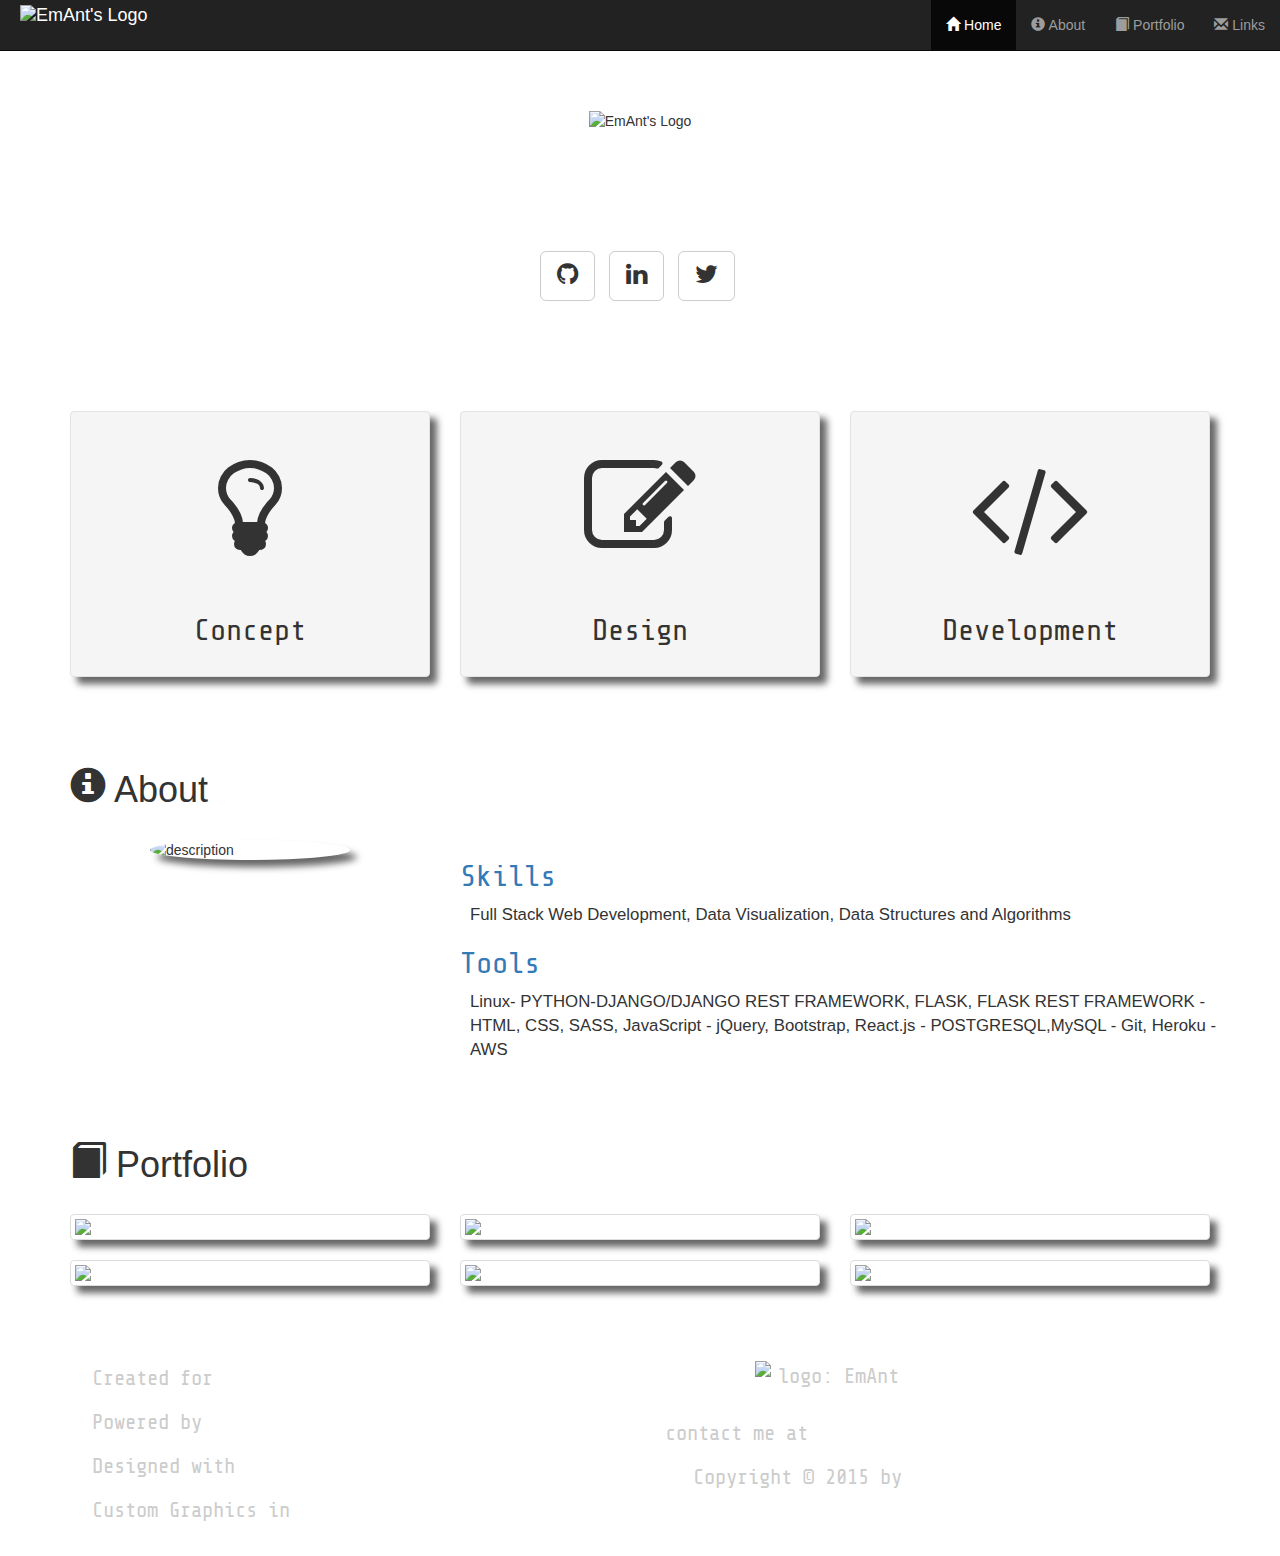
==== index.html @ c1f79a2e "changed to index" ====
<!DOCTYPE html>
<html lang="en">
<head>
    <meta charset="UTF-8">
    <meta name="viewport" content="width=device-width, initial-scale=1.0">
    <meta http-equiv="X-UA-Compatible" content="ie=edge">
    <title>tofunmi okedeji</title>
    <link rel="stylesheet" href="https://maxcdn.bootstrapcdn.com/bootstrap/3.3.7/css/bootstrap.min.css">
    <link rel="stylesheet" href="https://maxcdn.bootstrapcdn.com/font-awesome/4.7.0/css/font-awesome.min.css">

<link rel="stylesheet" href="style.css">
<script src="http://code.jquery.com/jquery-1.11.0.min.js"></script>
</head>


<body data-spy="scroll" data-target="#navbar" data-offset="50" >
    <nav id="navbar" class="navbar navbar-inverse navbar-fixed-top">
      <div class="container-fluid">
      <!-- Brand and toggle get grouped for better mobile display -->
      <div class="navbar-header">
        <button type="button" class="navbar-toggle collapsed" data-toggle="collapse" data-target="#bs-example-navbar-collapse-1" aria-expanded="false">
          <span class="sr-only">Toggle navigation</span>
          <span class="icon-bar"></span>
          <span class="icon-bar"></span>
          <span class="icon-bar"></span>
        </button>
        <a class="navbar-brand" href="http://emant.altervista.org" target="_blank" title="my Website"><img src="http://emant.altervista.org/ext/logo.png" alt="EmAnt's Logo" /></a>
      </div>

      <!-- Collect the nav links, forms, and other content for toggling -->
      <div class="collapse navbar-collapse" id="bs-example-navbar-collapse-1">
        <ul class="nav navbar-nav navbar-right">
          <li class="active"><a href="#home" class="hash"><span class="glyphicon glyphicon-home" aria-hidden="true"></span> Home</a></li>
          <li><a href="#about" class="hash"><span class="glyphicon glyphicon-info-sign" aria-hidden="true"></span> About</a></li>
          <li><a href="#portfolio" class="hash"><span class="glyphicon glyphicon-book" aria-hidden="true"></span> Portfolio</a></li>
          <li><a href="#links" class="hash"><span class="glyphicon glyphicon-envelope" aria-hidden="true"></span> Links</a></li>
        </ul>
      </div><!-- /.navbar-collapse -->
      </div><!-- /.container-fluid -->
    </nav>

    <section id="home" class="main-nav">
      <div class="heading dark-bg">
        <div class="row">
          <div class="col-sm-12 head">
            <div class="logo">
              <img src="http://emant.altervista.org/ext/logo.png" alt="EmAnt's Logo" />
            </div>
            <h1 class="stm-font">Building stuff for the web</h1>
          </div>
        </div>
        <div class="row">
          <nav>
            <ul class="list-inline links ">
              <li><a class="btn btn-default btn-lg" href="https://github.com/21toffy" title="21toffy on GitHub" target="_blank"><i class="fa fa-github"></i></a></li>
              <li><a class="btn btn-default btn-lg" href="https://www.linkedin.com/in/tofunmi-okedeji-66b555168/" title="EmAnt on Codepen" target="_blank"><i class="fa fa-linkedin"></i></a></li>
              <li><a class="btn btn-default btn-lg" href="https://twitter.com/tofunmi_boy"  title="EmAnt on Twitter" target="_blank"><i class="fa fa-twitter"></i></a></li>
            </ul>		
          </nav>
        </div>
      </div>
      <div class="container">
        <div class="row showcase stm-font">
          <div class="col-sm-4 hidden-xs">
            <div class="well shadow up-hover color-hover">
              <h1><i class="fa fa-lightbulb-o"></i></h1>
              <h2 >Concept</h2>
            </div>	
          </div>
          <div class="col-sm-4 hidden-xs">
            <div class="well shadow up-hover color-hover">
              <h1 ><i class="fa fa-pencil-square-o"></i></h1>
              <h2 >Design</h2>
            </div>	
          </div>
          <div class="col-sm-4 hidden-xs">
            <div class="well shadow up-hover color-hover">
              <h1 ><i class="fa fa-code"></i></h1>
              <h2 >Development</h2>
            </div>
          </div>
        </div>
      </div>
    </section>

    <div class="container">
      <section id="about" class="main-nav">
      <h1><span class="glyphicon glyphicon-info-sign" aria-hidden="true"></span>  About</h1>
      <div class="row">
        <div class="col-sm-4 ">
          <img src="http://emant.altervista.org/ext/avatar.png" alt="description" title="tool tip" class="img-circle shadow up-hover avatar">
        </div>
        <div class="col-sm-8 ">
          <h2 class="text-primary stm-font">Skills</h2>
          <p>Full Stack Web Development, Data Visualization, Data Structures and Algorithms</p>
          <h2 class="text-primary stm-font">Tools</h2>
          <p>Linux- PYTHON-DJANGO/DJANGO REST FRAMEWORK, FLASK, FLASK REST FRAMEWORK - HTML, CSS, SASS, JavaScript - jQuery, Bootstrap, React.js - POSTGRESQL,MySQL - Git, Heroku - AWS </p>
        </div>
      </div>
      </section>
      <section id="portfolio" class="main-nav"><!--start portfolio-->
      <h1><span class="glyphicon glyphicon-book" aria-hidden="true"></span> Portfolio</h1>
      <div class="row"><!---start row-->
        
        
        
        
        <!-- https://i.ibb.co/v4kFHgp/Screenshot-360.png -->
        
        <div class="col-sm-6 col-md-4"><!--start element 1-->
          <div  class="thumbnail shadow up-hover">
            <img src="https://i.ibb.co/9sbnGkS/Screenshot-356.png"/> 
            <div class="cust-caption">
              <a href="https://golddigger.netlify.app"><h3 class="stm-font">Golddigger</h3></a>
              <p>A fun web scraping project that scrapes movies from some websites and displays their download links to a web page</p>
            </div>
          </div>
        </div><!--end element 1-->

        <div class="col-sm-6 col-md-4"><!--start element 2-->
          <div  class="thumbnail shadow up-hover">
            <img src="https://i.ibb.co/vLj3bd4/Screenshot-357.png"/> 
            <div class="cust-caption">
              <a href=" https://eceonline.herokuapp.com/
              "><h3 class="stm-font">Online Learning application</h3></a>
              <p>
                An app where registered users can enroll for courses, get notified when there is ew content in courses they registered for, take classes and a question and answer blog for an academic community
              </p>
            </div>
          </div>
        </div><!--end element 2-->

        <div class="col-sm-6 col-md-4"><!--start element 3-->
          <div class="thumbnail shadow up-hover">
            <img src="https://i.ibb.co/QKf9qFq/Screenshot-358.png"/> 
            <div class="cust-caption">
              <a href="https://wearoffcovid19ng.netlify.app"><h3 class="stm-font">Wear Off covid 19</h3></a>
              <p>A React app that consumes third party API's for display of covid19 status in Nigeria, also consumes 3rd party news api to display current news on the pandemic.</p>
            </div>
          </div>
        </div><!--end element 3-->

        <div class="col-sm-6 col-md-4"><!--start element 4-->
          <div  class="thumbnail shadow up-hover">
            <img src="https://i.ibb.co/m9tQVRb/Screenshot-359.png"/> 
            <div class="cust-caption">
              <a href="https://9janewsapi.netlify.app/"><h3 class="stm-font">9ja News Api</h3></a>
              <p>
                This project scrapes news data from notable nigerian news outlets, converts the data into api's. this data can be consumed by other applications or serivices.
              </p>
            </div>
          </div>
        </div><!--end element 4-->

        <div class="col-sm-6 col-md-4"><!--start element 5-->
          <div class="thumbnail shadow up-hover">
            <img src="https://i.ibb.co/bd8BVRY/Screenshot-361.png"/> 
            <div class="cust-caption">
              <a href="https://codepen.io/Em-Ant/full/WvPNPM"><h3 class="stm-font">I</h3></a>
              <p></p>
            </div>
          </div>
        </div><!--end element 5-->

        <div class="col-sm-6 col-md-4"><!--start element 6-->
          <div  class="thumbnail shadow up-hover">
            <img src="http://emant.altervista.org/ext/tic.jpg"/> 
            <div class="cust-caption">
              <a href="https://codepen.io/Em-Ant/full/KpEWdR"><h3 class="stm-font">Tic Tac Toe</h3></a>
              <p>The access point to understanding AI in games. The computer player uses the classic MiniMax algorithm. Try to beat him if you can. Made in Bootstrap, jQuery and font Awesome.</p>
            </div>
          </div>
        </div><!--end element 6-->

      </div><!---end row-->
      </section> <!--end portfolio-->
    </div><!--end container-->
    <footer id="links" class="main-nav stm-font dark-bg">
         <div class="container">
        <div class="col-sm-4 hidden-xs">
          <ul class="list-unstyled">
            <li>Created for <a href="http://www.freecodecamp.com/" target="_blank">freeCodeCamp</a></li>
            <li>Powered by <a href="http://jquery.com/" target="_blank">jQuery</a></li>
            <li>Designed with <a href="https://getbootstrap.com/" target="_blank">Bootstrap</a></li>
            <li>Custom Graphics in <a href="http://inkscape.org/" target="_blank">Inkscape</a></li>				
          </ul>
        </div>
        <div class="col-sm-8  center">
            <img id="flogo" src="http://emant.altervista.org/ext/logo.png" alt="logo: EmAnt" title="logo" width="150px"/>
            <p >contact me at <a href="mailto:mail@example.com">mail@example.com</a></p>
            <p>Copyright &copy; 2015 by <a href="http://emant.altervista.org/" target="_blank">EmAnt</a></p>
        </div>
      </div>
          </div>	  
    </footer>
</body>
<script src="main.js" type="text/javascript"></script>
<script language="JavaScript" type="text/javascript">

</script>
</html>
---- style.css ----
@import url(https://fonts.googleapis.com/css?family=Share+Tech+Mono);

body{
  background: fixed url('http://cdn.backgroundhost.com/backgrounds/subtlepatterns/bright_squares.png');
  position:relative;
}

.navbar-brand{
  padding:5px;
  padding-left : 20px;
  height:50px;
  position : relative;
}

.navbar-brand img{
  height: 100%;
}

.thumbnail{
  max-width : 500px;
  margin-left:auto;
  margin-right:auto;
}

.shadow{
  box-shadow: 7px 7px 7px #666;
   position : relative;
  transition : all 0.2s;
  top : 0;
}
.cust-caption{
  display:none;
  position: absolute;
  background-color: rgba(30,30,30,0.8);
  padding : 10px;
  color:#ddd;
  margin:5px;
  bottom:0;
  left:0;
  right:0;
  height : 60%;
  margin:5px;
  overflow-y : auto;
}

.stm-font{
  font-family: 'Share Tech Mono',monospace;
}

.color-hover:hover{
	color : #337AB7;
}

.up-hover:hover {
  top :-5px;
  box-shadow: 15px 15px 15px #777;
}

.cust-caption a{
  color:white;
  
  text-shadow:1px 1px 2px black;
}


.head h1{
  color : white;
}


.heading{ 
  text-align : center;
  padding : 10px;
}

#about p{
	font-size : 1.2em;
		position : relative;
	left : 10px;
}



.logo{
	padding-top:50px;
}

.logo img{
  position:relative;
  width:100%;
  max-width : 450px;
  margin:auto;
}

.avatar{
 display: block;
	position:relative;
	width : 200px;
	margin:auto;
}

.showcase{
	text-align:center;
	padding-top:60px;
}

.showcase h1{
font-size : 8em;
}

.btn{
font-size: 1.5em;
}
.links{
	padding:30px 0;
}

.main-nav{
	padding-top:50px;
}

.main-nav h1{
	padding-bottom:20px;
}

footer{
  height : 100%;
	min-height:250px;
	color:#ccc;
	font-size:1.5em;
}

.dark-bg {
  background: fixed url('http://cdn.backgroundhost.com/backgrounds/subtlepatterns/random_grey_variations.png' );  
}
footer a{
	color:white;
}

footer a:hover{
	color:white;
}


footer img{
	display:block;
	position:relative;
	margin:5px auto 20px auto;
}

.center{
	text-align:center;
}

footer li, footer p{
	margin : 0;
	padding : 7px;
}

ul.links i {
  font-size: 25px;
}
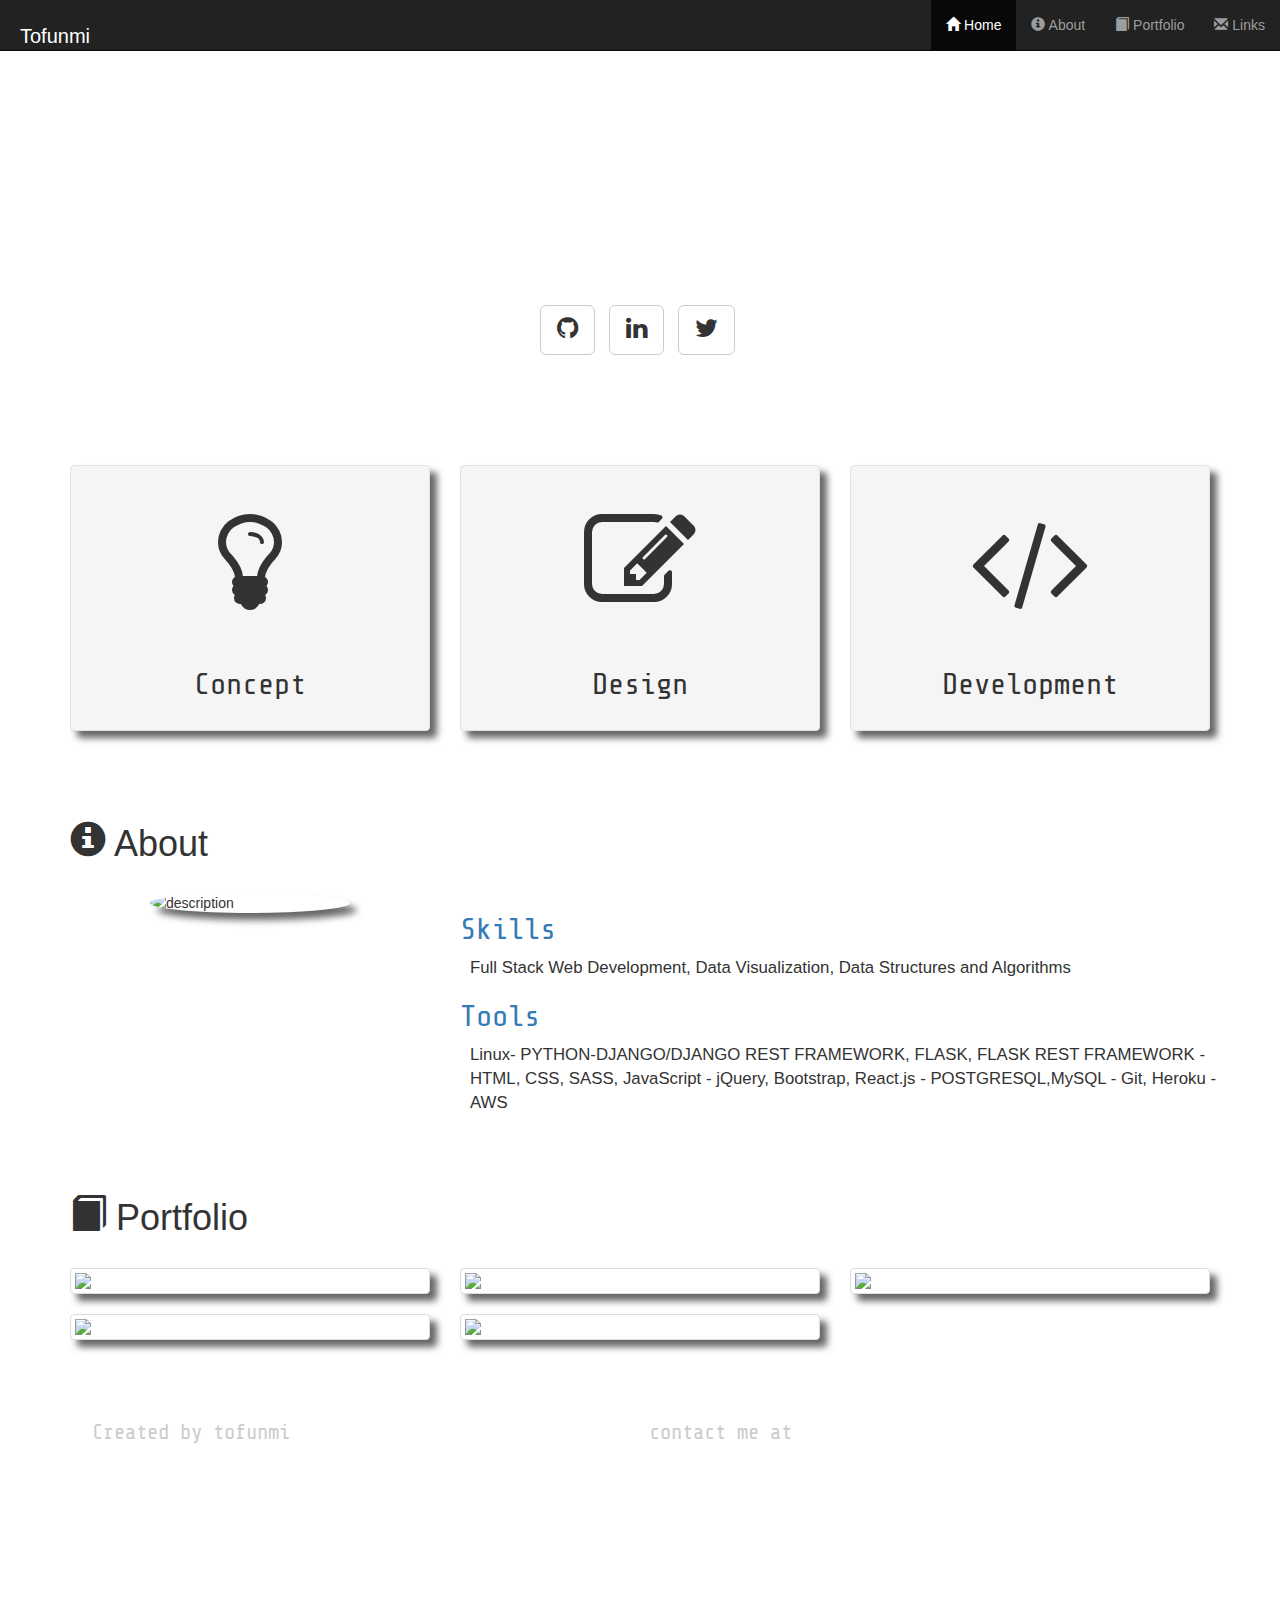
==== commit 1fb20570: "final push" ====
--- a/index.html
+++ b/index.html
@@ -24,7 +24,8 @@
           <span class="icon-bar"></span>
           <span class="icon-bar"></span>
         </button>
-        <a class="navbar-brand" href="http://emant.altervista.org" target="_blank" title="my Website"><img src="http://emant.altervista.org/ext/logo.png" alt="EmAnt's Logo" /></a>
+        <a class="navbar-brand" href="http://emant.altervista.org" target="_blank" title="my Website"><h2 class="display-3">Tofunmi</h2>
+        </a>
       </div>
 
       <!-- Collect the nav links, forms, and other content for toggling -->
@@ -44,9 +45,10 @@
         <div class="row">
           <div class="col-sm-12 head">
             <div class="logo">
-              <img src="http://emant.altervista.org/ext/logo.png" alt="EmAnt's Logo" />
+              <!-- <img src="http://emant.altervista.org/ext/logo.png" alt="EmAnt's Logo" /> -->
+              <h2 class="display-2">Hi, it's tofunmi</h2>
             </div>
-            <h1 class="stm-font">Building stuff for the web</h1>
+            <h1 class="stm-font">Your favourite web dev!</h1>
           </div>
         </div>
         <div class="row">
@@ -156,21 +158,13 @@
           <div class="thumbnail shadow up-hover">
             <img src="https://i.ibb.co/bd8BVRY/Screenshot-361.png"/> 
             <div class="cust-caption">
-              <a href="https://codepen.io/Em-Ant/full/WvPNPM"><h3 class="stm-font">I</h3></a>
+              <a href="https://codepen.io/Em-Ant/full/WvPNPM"><h3 class="stm-font">IMA</h3></a>
               <p></p>
             </div>
           </div>
         </div><!--end element 5-->
 
-        <div class="col-sm-6 col-md-4"><!--start element 6-->
-          <div  class="thumbnail shadow up-hover">
-            <img src="http://emant.altervista.org/ext/tic.jpg"/> 
-            <div class="cust-caption">
-              <a href="https://codepen.io/Em-Ant/full/KpEWdR"><h3 class="stm-font">Tic Tac Toe</h3></a>
-              <p>The access point to understanding AI in games. The computer player uses the classic MiniMax algorithm. Try to beat him if you can. Made in Bootstrap, jQuery and font Awesome.</p>
-            </div>
-          </div>
-        </div><!--end element 6-->
+       
 
       </div><!---end row-->
       </section> <!--end portfolio-->
@@ -179,16 +173,14 @@
          <div class="container">
         <div class="col-sm-4 hidden-xs">
           <ul class="list-unstyled">
-            <li>Created for <a href="http://www.freecodecamp.com/" target="_blank">freeCodeCamp</a></li>
-            <li>Powered by <a href="http://jquery.com/" target="_blank">jQuery</a></li>
-            <li>Designed with <a href="https://getbootstrap.com/" target="_blank">Bootstrap</a></li>
-            <li>Custom Graphics in <a href="http://inkscape.org/" target="_blank">Inkscape</a></li>				
+            <li>Created by  <a href="#" target="_blank"></a>tofunmi</li>
+            			
           </ul>
         </div>
         <div class="col-sm-8  center">
-            <img id="flogo" src="http://emant.altervista.org/ext/logo.png" alt="logo: EmAnt" title="logo" width="150px"/>
-            <p >contact me at <a href="mailto:mail@example.com">mail@example.com</a></p>
-            <p>Copyright &copy; 2015 by <a href="http://emant.altervista.org/" target="_blank">EmAnt</a></p>
+           
+            <p >contact me at <a href="mailto:oketofoke@gmail.com">oketofoke@gmail.com</a></p>
+            <!-- <p>Copyright &copy; 2021 by <a href="" target="_blank"></a></p> -->
         </div>
       </div>
           </div>	  
--- a/style.css
+++ b/style.css
@@ -159,4 +159,14 @@
 
 ul.links i {
   font-size: 25px;
+}
+.display-2{
+    font-size:50px;
+    color: #fff;
+}
+
+.display-3{
+    font-size:20px;
+    color: #fff;
+    padding: 0 0 20px 0;
 }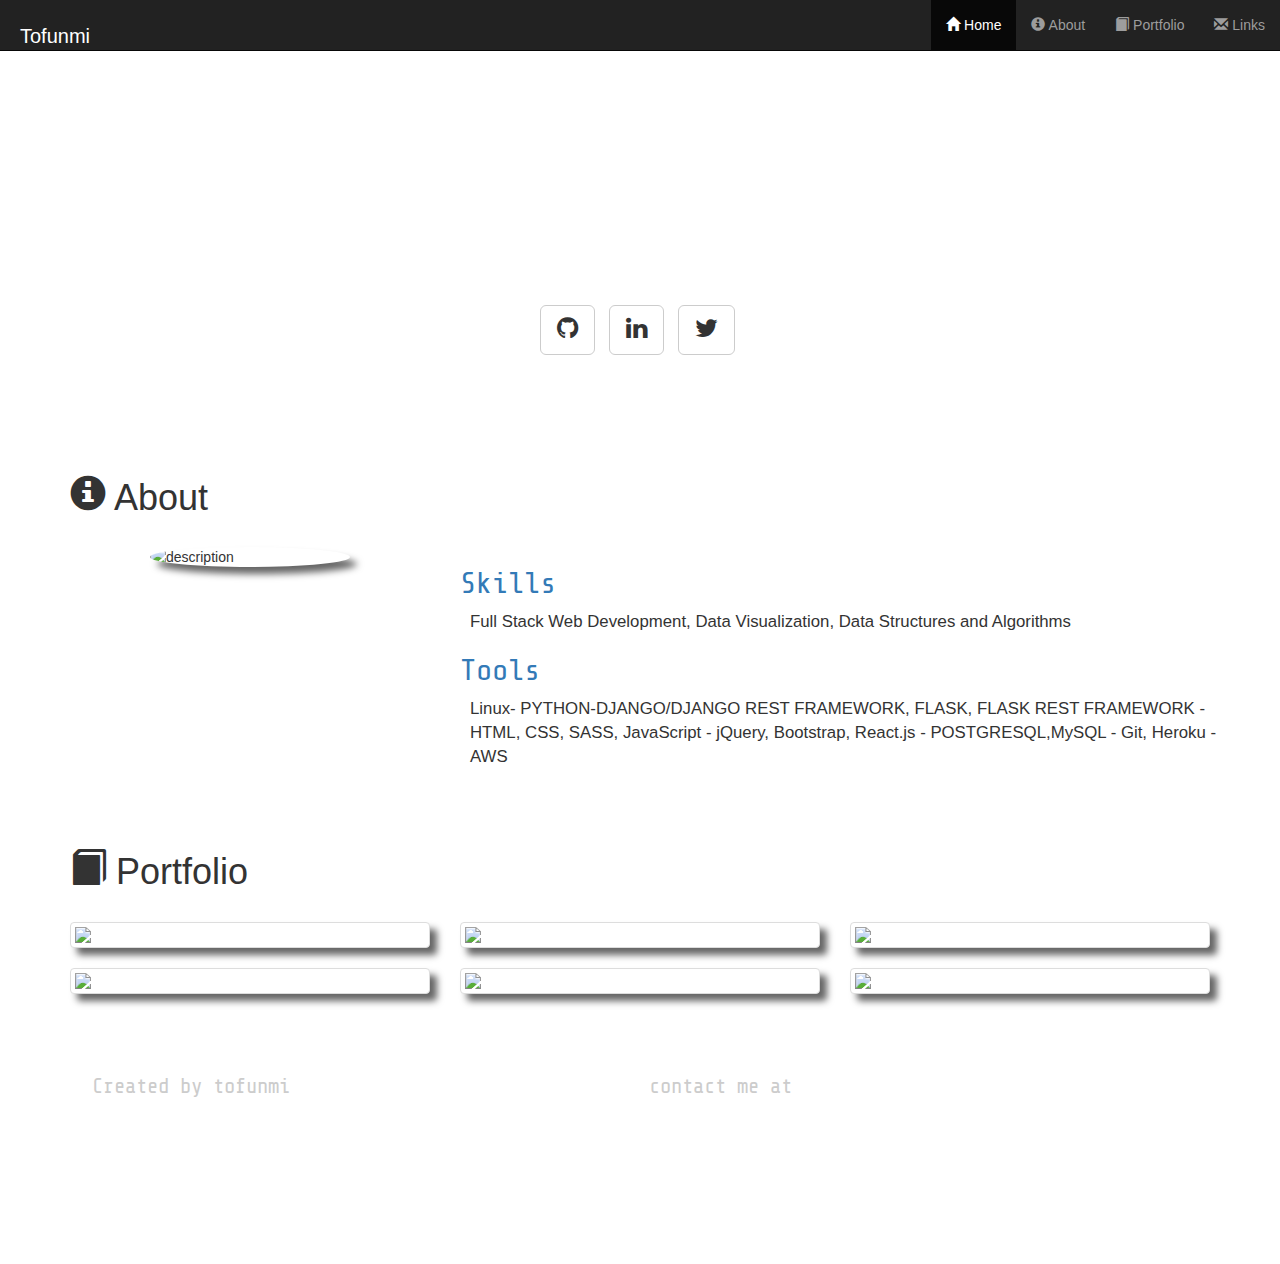
==== commit e8cdacde: "mew changes" ====
--- a/index.html
+++ b/index.html
@@ -61,28 +61,7 @@
           </nav>
         </div>
       </div>
-      <div class="container">
-        <div class="row showcase stm-font">
-          <div class="col-sm-4 hidden-xs">
-            <div class="well shadow up-hover color-hover">
-              <h1><i class="fa fa-lightbulb-o"></i></h1>
-              <h2 >Concept</h2>
-            </div>	
-          </div>
-          <div class="col-sm-4 hidden-xs">
-            <div class="well shadow up-hover color-hover">
-              <h1 ><i class="fa fa-pencil-square-o"></i></h1>
-              <h2 >Design</h2>
-            </div>	
-          </div>
-          <div class="col-sm-4 hidden-xs">
-            <div class="well shadow up-hover color-hover">
-              <h1 ><i class="fa fa-code"></i></h1>
-              <h2 >Development</h2>
-            </div>
-          </div>
-        </div>
-      </div>
+      
     </section>
 
     <div class="container">
@@ -90,7 +69,7 @@
       <h1><span class="glyphicon glyphicon-info-sign" aria-hidden="true"></span>  About</h1>
       <div class="row">
         <div class="col-sm-4 ">
-          <img src="http://emant.altervista.org/ext/avatar.png" alt="description" title="tool tip" class="img-circle shadow up-hover avatar">
+          <img src="" alt="description" title="tool tip" class="img-circle shadow up-hover avatar">
         </div>
         <div class="col-sm-8 ">
           <h2 class="text-primary stm-font">Skills</h2>
@@ -105,10 +84,23 @@
       <div class="row"><!---start row-->
         
         
-        
+        <a href="https://ojaa.me/">
+          <div class="col-sm-6 col-md-4"><!--start element 6-->
+            <div class="thumbnail shadow up-hover">
+              <img src="https://i.ibb.co/KFbvhnp/Screenshot-from-2021-05-09-16-33-40.png"/> 
+              <div class="cust-caption">
+                <a href="https://ojaa.me/"><h3 class="stm-font">Ojaa</h3></a>
+                <p>Founded by a friend and I. We discovered an untapped market in the various social media stores and decided to consolidate these vendors on a platform in order to showcase their products to intending buyers.
+                </p>
+                <p></p>
+              </div>
+            </div>
+          </div>
+        </a>
+
         
         <!-- https://i.ibb.co/v4kFHgp/Screenshot-360.png -->
-        
+        <a href="https://golddigger.netlify.app">  
         <div class="col-sm-6 col-md-4"><!--start element 1-->
           <div  class="thumbnail shadow up-hover">
             <img src="https://i.ibb.co/9sbnGkS/Screenshot-356.png"/> 
@@ -117,9 +109,14 @@
               <p>A fun web scraping project that scrapes movies from some websites and displays their download links to a web page</p>
             </div>
           </div>
-        </div><!--end element 1-->
-
-        <div class="col-sm-6 col-md-4"><!--start element 2-->
+        </div>
+      </a>
+        <!--end element 1-->
+
+        <!--start element 2-->
+        <a href=" https://eceonline.herokuapp.com/
+              ">
+        <div class="col-sm-6 col-md-4">
           <div  class="thumbnail shadow up-hover">
             <img src="https://i.ibb.co/vLj3bd4/Screenshot-357.png"/> 
             <div class="cust-caption">
@@ -131,8 +128,10 @@
             </div>
           </div>
         </div><!--end element 2-->
-
-        <div class="col-sm-6 col-md-4"><!--start element 3-->
+      </a>
+
+      <a href="https://wearoffcovid19ng.netlify.app">
+        <div class="col-sm-6 col-md-4">
           <div class="thumbnail shadow up-hover">
             <img src="https://i.ibb.co/QKf9qFq/Screenshot-358.png"/> 
             <div class="cust-caption">
@@ -140,11 +139,13 @@
               <p>A React app that consumes third party API's for display of covid19 status in Nigeria, also consumes 3rd party news api to display current news on the pandemic.</p>
             </div>
           </div>
-        </div><!--end element 3-->
-
+        </div>
+      </a>
+      
+ <a href="https://9janewsapi.netlify.app/">
         <div class="col-sm-6 col-md-4"><!--start element 4-->
           <div  class="thumbnail shadow up-hover">
-            <img src="https://i.ibb.co/m9tQVRb/Screenshot-359.png"/> 
+            <img src="https://i.ibb.co/dcdwwz4/Screenshot-from-2021-05-09-16-33-26.png"/> 
             <div class="cust-caption">
               <a href="https://9janewsapi.netlify.app/"><h3 class="stm-font">9ja News Api</h3></a>
               <p>
@@ -153,18 +154,25 @@
             </div>
           </div>
         </div><!--end element 4-->
-
+      </a>
+
+
+      <a href="https://influencemediaafrica.herokuapp.com/">
         <div class="col-sm-6 col-md-4"><!--start element 5-->
           <div class="thumbnail shadow up-hover">
             <img src="https://i.ibb.co/bd8BVRY/Screenshot-361.png"/> 
             <div class="cust-caption">
-              <a href="https://codepen.io/Em-Ant/full/WvPNPM"><h3 class="stm-font">IMA</h3></a>
-              <p></p>
-            </div>
-          </div>
-        </div><!--end element 5-->
-
-       
+              <a href="https://influencemediaafrica.herokuapp.com"><h3 class="stm-font">IMA</h3></a>
+              <p>A course subscription application, paystack was integrated for payment, custom mailing app was built was built for newsletter delivery</p>
+            </div>
+          </div>
+        </div>
+      </a>
+        <!--end element 5-->
+
+        
+
+
 
       </div><!---end row-->
       </section> <!--end portfolio-->
--- a/style.css
+++ b/style.css
@@ -1,172 +1,204 @@
 @import url(https://fonts.googleapis.com/css?family=Share+Tech+Mono);
 
-body{
-  background: fixed url('http://cdn.backgroundhost.com/backgrounds/subtlepatterns/bright_squares.png');
-  position:relative;
-}
-
-.navbar-brand{
-  padding:5px;
-  padding-left : 20px;
-  height:50px;
-  position : relative;
-}
-
-.navbar-brand img{
+body {
+  background: fixed
+    url("http://cdn.backgroundhost.com/backgrounds/subtlepatterns/bright_squares.png");
+  position: relative;
+}
+
+.navbar-brand {
+  padding: 5px;
+  padding-left: 20px;
+  height: 50px;
+  position: relative;
+}
+
+.navbar-brand img {
   height: 100%;
 }
 
-.thumbnail{
-  max-width : 500px;
-  margin-left:auto;
-  margin-right:auto;
-}
-
-.shadow{
+.thumbnail {
+  max-width: 500px;
+  margin-left: auto;
+  margin-right: auto;
+}
+
+.shadow {
   box-shadow: 7px 7px 7px #666;
-   position : relative;
-  transition : all 0.2s;
-  top : 0;
-}
-.cust-caption{
-  display:none;
+  position: relative;
+  transition: all 0.2s;
+  top: 0;
+}
+.cust-caption {
+  display: none;
   position: absolute;
-  background-color: rgba(30,30,30,0.8);
-  padding : 10px;
-  color:#ddd;
-  margin:5px;
-  bottom:0;
-  left:0;
-  right:0;
-  height : 60%;
-  margin:5px;
-  overflow-y : auto;
-}
-
-.stm-font{
-  font-family: 'Share Tech Mono',monospace;
-}
-
-.color-hover:hover{
-	color : #337AB7;
+  background-color: rgba(30, 30, 30, 0.8);
+  padding: 10px;
+  color: #ddd;
+  margin: 5px;
+  bottom: 0;
+  left: 0;
+  right: 0;
+  height: 60%;
+  margin: 5px;
+  overflow-y: auto;
+}
+
+.stm-font {
+  font-family: "Share Tech Mono", monospace;
+}
+
+.color-hover:hover {
+  color: #337ab7;
 }
 
 .up-hover:hover {
-  top :-5px;
+  top: -5px;
   box-shadow: 15px 15px 15px #777;
 }
 
-.cust-caption a{
-  color:white;
-  
-  text-shadow:1px 1px 2px black;
-}
-
-
-.head h1{
-  color : white;
-}
-
-
-.heading{ 
-  text-align : center;
-  padding : 10px;
-}
-
-#about p{
-	font-size : 1.2em;
-		position : relative;
-	left : 10px;
-}
-
-
-
-.logo{
-	padding-top:50px;
-}
-
-.logo img{
-  position:relative;
-  width:100%;
-  max-width : 450px;
-  margin:auto;
-}
-
-.avatar{
- display: block;
-	position:relative;
-	width : 200px;
-	margin:auto;
-}
-
-.showcase{
-	text-align:center;
-	padding-top:60px;
-}
-
-.showcase h1{
-font-size : 8em;
-}
-
-.btn{
-font-size: 1.5em;
-}
-.links{
-	padding:30px 0;
-}
-
-.main-nav{
-	padding-top:50px;
-}
-
-.main-nav h1{
-	padding-bottom:20px;
-}
-
-footer{
-  height : 100%;
-	min-height:250px;
-	color:#ccc;
-	font-size:1.5em;
+.cust-caption a {
+  color: white;
+
+  text-shadow: 1px 1px 2px black;
+}
+
+.head h1 {
+  color: white;
+}
+
+.heading {
+  text-align: center;
+  padding: 10px;
+}
+
+#about p {
+  font-size: 1.2em;
+  position: relative;
+  left: 10px;
+}
+
+.logo {
+  padding-top: 50px;
+}
+
+.logo img {
+  position: relative;
+  width: 100%;
+  max-width: 450px;
+  margin: auto;
+}
+
+.avatar {
+  display: block;
+  position: relative;
+  width: 200px;
+  margin: auto;
+}
+
+.showcase {
+  text-align: center;
+  padding-top: 60px;
+}
+
+.showcase h1 {
+  font-size: 8em;
+}
+
+.btn {
+  font-size: 1.5em;
+}
+.links {
+  padding: 30px 0;
+}
+
+.main-nav {
+  padding-top: 50px;
+}
+
+.main-nav h1 {
+  padding-bottom: 20px;
+}
+
+footer {
+  height: 100%;
+  min-height: 250px;
+  color: #ccc;
+  font-size: 1.5em;
 }
 
 .dark-bg {
-  background: fixed url('http://cdn.backgroundhost.com/backgrounds/subtlepatterns/random_grey_variations.png' );  
-}
-footer a{
-	color:white;
-}
-
-footer a:hover{
-	color:white;
-}
-
-
-footer img{
-	display:block;
-	position:relative;
-	margin:5px auto 20px auto;
-}
-
-.center{
-	text-align:center;
-}
-
-footer li, footer p{
-	margin : 0;
-	padding : 7px;
+  background: fixed
+    url("http://cdn.backgroundhost.com/backgrounds/subtlepatterns/random_grey_variations.png");
+}
+footer a {
+  color: white;
+}
+
+footer a:hover {
+  color: white;
+}
+
+footer img {
+  display: block;
+  position: relative;
+  margin: 5px auto 20px auto;
+}
+
+.center {
+  text-align: center;
+}
+
+footer li,
+footer p {
+  margin: 0;
+  padding: 7px;
 }
 
 ul.links i {
   font-size: 25px;
 }
-.display-2{
-    font-size:50px;
-    color: #fff;
-}
-
-.display-3{
-    font-size:20px;
-    color: #fff;
-    padding: 0 0 20px 0;
-}+.display-2 {
+  font-size: 50px;
+  color: #fff;
+}
+
+.display-3 {
+  font-size: 20px;
+  color: #fff;
+  padding: 0 0 20px 0;
+}
+image {
+  display: block;
+  width: 100%;
+  height: auto;
+}
+
+.overlay {
+  position: absolute;
+  bottom: 0;
+  left: 0;
+  right: 0;
+
+  background: rgba(0, 0, 0, 0.5);
+  overflow: hidden;
+  width: 0;
+  height: 100%;
+  transition: 0.5s ease;
+}
+
+.container:hover .overlay {
+  width: 100%;
+}
+
+.text {
+  color: white;
+  font-size: 20px;
+  position: absolute;
+  top: 50%;
+  left: 50%;
+  -webkit-transform: translate(-50%, -50%);
+  -ms-transform: translate(-50%, -50%);
+  transform: translate(-50%, -50%);
+  white-space: nowrap;
+}
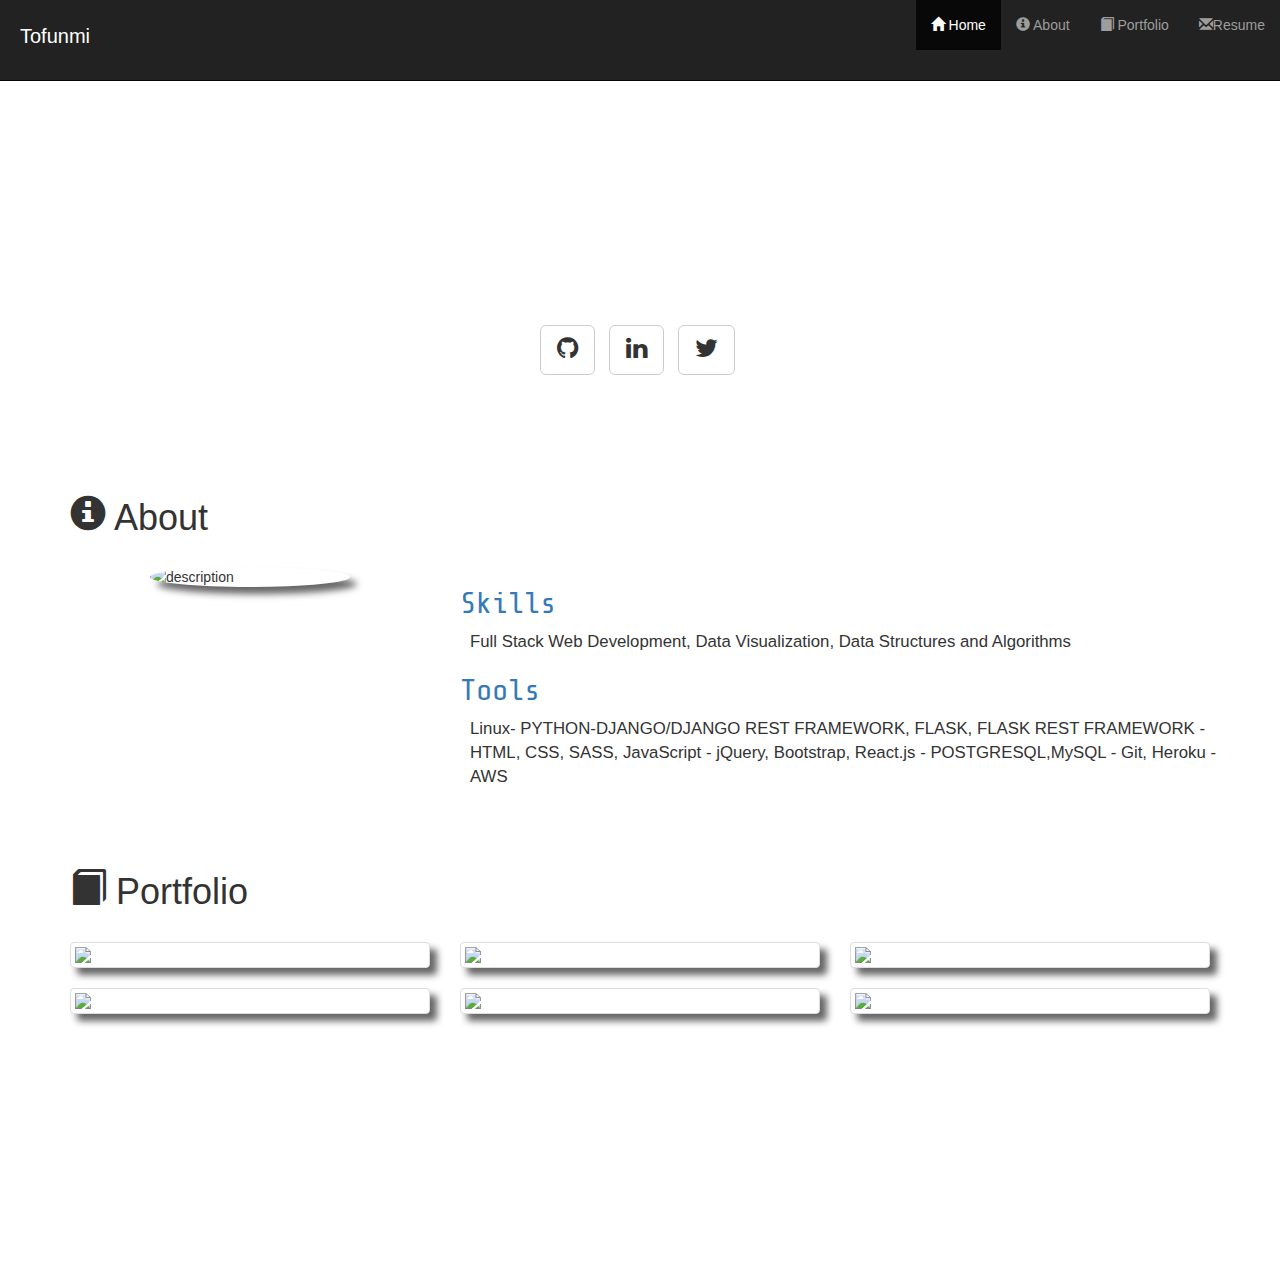
==== commit 53e4c083: "mew changes" ====
--- a/index.html
+++ b/index.html
@@ -9,7 +9,6 @@
     <link rel="stylesheet" href="https://maxcdn.bootstrapcdn.com/font-awesome/4.7.0/css/font-awesome.min.css">
 
 <link rel="stylesheet" href="style.css">
-<script src="http://code.jquery.com/jquery-1.11.0.min.js"></script>
 </head>
 
 
@@ -34,12 +33,13 @@
           <li class="active"><a href="#home" class="hash"><span class="glyphicon glyphicon-home" aria-hidden="true"></span> Home</a></li>
           <li><a href="#about" class="hash"><span class="glyphicon glyphicon-info-sign" aria-hidden="true"></span> About</a></li>
           <li><a href="#portfolio" class="hash"><span class="glyphicon glyphicon-book" aria-hidden="true"></span> Portfolio</a></li>
-          <li><a href="#links" class="hash"><span class="glyphicon glyphicon-envelope" aria-hidden="true"></span> Links</a></li>
+          <!-- <li><a href="#links" class="hash"><span class="glyphicon glyphicon-envelope" aria-hidden="true"></span> Links</a></li> -->
+          <li><a href="https://docs.google.com/document/d/1Dp--oOmYu4Z0zs-_aGK707E-Pi8lF0LHMAbv2E5H5SE" ><span class="glyphicon glyphicon-envelope" aria-hidden="true"></span>Resume<a></a></li>
         </ul>
       </div><!-- /.navbar-collapse -->
       </div><!-- /.container-fluid -->
     </nav>
-
+<a href="https://docs.google.com/document/d/1Dp--oOmYu4Z0zs-_aGK707E-Pi8lF0LHMAbv2E5H5SE" >Resume<a>
     <section id="home" class="main-nav">
       <div class="heading dark-bg">
         <div class="row">
@@ -63,7 +63,7 @@
       </div>
       
     </section>
-
+   
     <div class="container">
       <section id="about" class="main-nav">
       <h1><span class="glyphicon glyphicon-info-sign" aria-hidden="true"></span>  About</h1>
@@ -98,6 +98,8 @@
           </div>
         </a>
 
+      
+
         
         <!-- https://i.ibb.co/v4kFHgp/Screenshot-360.png -->
         <a href="https://golddigger.netlify.app">  
@@ -181,7 +183,7 @@
          <div class="container">
         <div class="col-sm-4 hidden-xs">
           <ul class="list-unstyled">
-            <li>Created by  <a href="#" target="_blank"></a>tofunmi</li>
+            <li><a href="https://docs.google.com/document/d/1Dp--oOmYu4Z0zs-_aGK707E-Pi8lF0LHMAbv2E5H5SE" >Resume<a></li>
             			
           </ul>
         </div>
@@ -194,6 +196,7 @@
           </div>	  
     </footer>
 </body>
+<script src="http://code.jquery.com/jquery-1.11.0.min.js"></script>
 <script src="main.js" type="text/javascript"></script>
 <script language="JavaScript" type="text/javascript">
 
--- a/style.css
+++ b/style.css
@@ -1,204 +1,180 @@
 @import url(https://fonts.googleapis.com/css?family=Share+Tech+Mono);
 
-body {
-  background: fixed
-    url("http://cdn.backgroundhost.com/backgrounds/subtlepatterns/bright_squares.png");
-  position: relative;
+body{
+  background: fixed url('http://cdn.backgroundhost.com/backgrounds/subtlepatterns/bright_squares.png');
+  position:relative;
 }
 
-.navbar-brand {
-  padding: 5px;
-  padding-left: 20px;
-  height: 50px;
-  position: relative;
+.navbar-brand{
+  padding:5px;
+  padding-left : 20px;
+  height:50px;
+  position : relative;
 }
 
-.navbar-brand img {
+.navbar-brand img{
   height: 100%;
 }
 
-.thumbnail {
-  max-width: 500px;
-  margin-left: auto;
-  margin-right: auto;
+.thumbnail{
+  max-width : 500px;
+  margin-left:auto;
+  margin-right:auto;
 }
 
-.shadow {
+.shadow{
   box-shadow: 7px 7px 7px #666;
-  position: relative;
-  transition: all 0.2s;
-  top: 0;
+   position : relative;
+  transition : all 0.2s;
+  top : 0;
 }
-.cust-caption {
-  display: none;
+.cust-caption{
+  display:none;
   position: absolute;
-  background-color: rgba(30, 30, 30, 0.8);
-  padding: 10px;
-  color: #ddd;
-  margin: 5px;
-  bottom: 0;
-  left: 0;
-  right: 0;
-  height: 60%;
-  margin: 5px;
-  overflow-y: auto;
+  background-color: rgba(30,30,30,0.8);
+  padding : 10px;
+  color:#ddd;
+  margin:5px;
+  bottom:0;
+  left:0;
+  right:0;
+  height : 60%;
+  margin:5px;
+  overflow-y : auto;
 }
 
-.stm-font {
-  font-family: "Share Tech Mono", monospace;
+.stm-font{
+  font-family: 'Share Tech Mono',monospace;
 }
 
-.color-hover:hover {
-  color: #337ab7;
+.color-hover:hover{
+	color : #337AB7;
 }
 
 .up-hover:hover {
-  top: -5px;
+  top :-5px;
   box-shadow: 15px 15px 15px #777;
 }
 
-.cust-caption a {
-  color: white;
-
-  text-shadow: 1px 1px 2px black;
+.cust-caption a{
+  color:white;
+  
+  text-shadow:1px 1px 2px black;
 }
 
-.head h1 {
-  color: white;
+
+.head h1{
+  color : white;
 }
 
-.heading {
-  text-align: center;
-  padding: 10px;
+
+.heading{ 
+  text-align : center;
+  padding : 10px;
 }
 
-#about p {
-  font-size: 1.2em;
-  position: relative;
-  left: 10px;
+#about p{
+	font-size : 1.2em;
+		position : relative;
+	left : 10px;
 }
 
-.logo {
-  padding-top: 50px;
+
+
+.logo{
+	padding-top:50px;
 }
 
-.logo img {
-  position: relative;
-  width: 100%;
-  max-width: 450px;
-  margin: auto;
+.logo img{
+  position:relative;
+  width:100%;
+  max-width : 450px;
+  margin:auto;
 }
 
-.avatar {
-  display: block;
-  position: relative;
-  width: 200px;
-  margin: auto;
+.avatar{
+ display: block;
+	position:relative;
+	width : 200px;
+	margin:auto;
 }
 
-.showcase {
-  text-align: center;
-  padding-top: 60px;
+.showcase{
+	text-align:center;
+	padding-top:60px;
 }
 
-.showcase h1 {
-  font-size: 8em;
+.showcase h1{
+font-size : 8em;
 }
 
-.btn {
-  font-size: 1.5em;
+.btn{
+font-size: 1.5em;
 }
-.links {
-  padding: 30px 0;
+.links{
+	padding:30px 0;
 }
 
-.main-nav {
-  padding-top: 50px;
+.main-nav{
+	padding-top:50px;
 }
 
-.main-nav h1 {
-  padding-bottom: 20px;
+.main-nav h1{
+	padding-bottom:20px;
 }
 
-footer {
-  height: 100%;
-  min-height: 250px;
-  color: #ccc;
-  font-size: 1.5em;
+footer{
+  height : 100%;
+	min-height:250px;
+	color:#ccc;
+	font-size:1.5em;
 }
 
 .dark-bg {
-  background: fixed
-    url("http://cdn.backgroundhost.com/backgrounds/subtlepatterns/random_grey_variations.png");
+  background: fixed url('http://cdn.backgroundhost.com/backgrounds/subtlepatterns/random_grey_variations.png' );  
 }
-footer a {
-  color: white;
+footer a{
+	color:white;
 }
 
-footer a:hover {
-  color: white;
+footer a:hover{
+	color:white;
 }
 
-footer img {
-  display: block;
-  position: relative;
-  margin: 5px auto 20px auto;
+
+footer img{
+	display:block;
+	position:relative;
+	margin:5px auto 20px auto;
 }
 
-.center {
-  text-align: center;
+.center{
+	text-align:center;
 }
 
-footer li,
-footer p {
-  margin: 0;
-  padding: 7px;
+footer li, footer p{
+	margin : 0;
+	padding : 7px;
 }
 
 ul.links i {
   font-size: 25px;
 }
-.display-2 {
-  font-size: 50px;
-  color: #fff;
+.display-2{
+    font-size:50px;
+    color: #fff;
 }
 
-.display-3 {
-  font-size: 20px;
-  color: #fff;
-  padding: 0 0 20px 0;
-}
-image {
-  display: block;
-  width: 100%;
-  height: auto;
+.display-3{
+    font-size:20px;
+    color: #fff;
+    padding: 0 0 20px 0;
 }
 
-.overlay {
-  position: absolute;
-  bottom: 0;
-  left: 0;
-  right: 0;
 
-  background: rgba(0, 0, 0, 0.5);
-  overflow: hidden;
-  width: 0;
-  height: 100%;
-  transition: 0.5s ease;
-}
 
-.container:hover .overlay {
-  width: 100%;
-}
 
-.text {
-  color: white;
-  font-size: 20px;
-  position: absolute;
-  top: 50%;
-  left: 50%;
-  -webkit-transform: translate(-50%, -50%);
-  -ms-transform: translate(-50%, -50%);
-  transform: translate(-50%, -50%);
-  white-space: nowrap;
-}
+
+
+
+
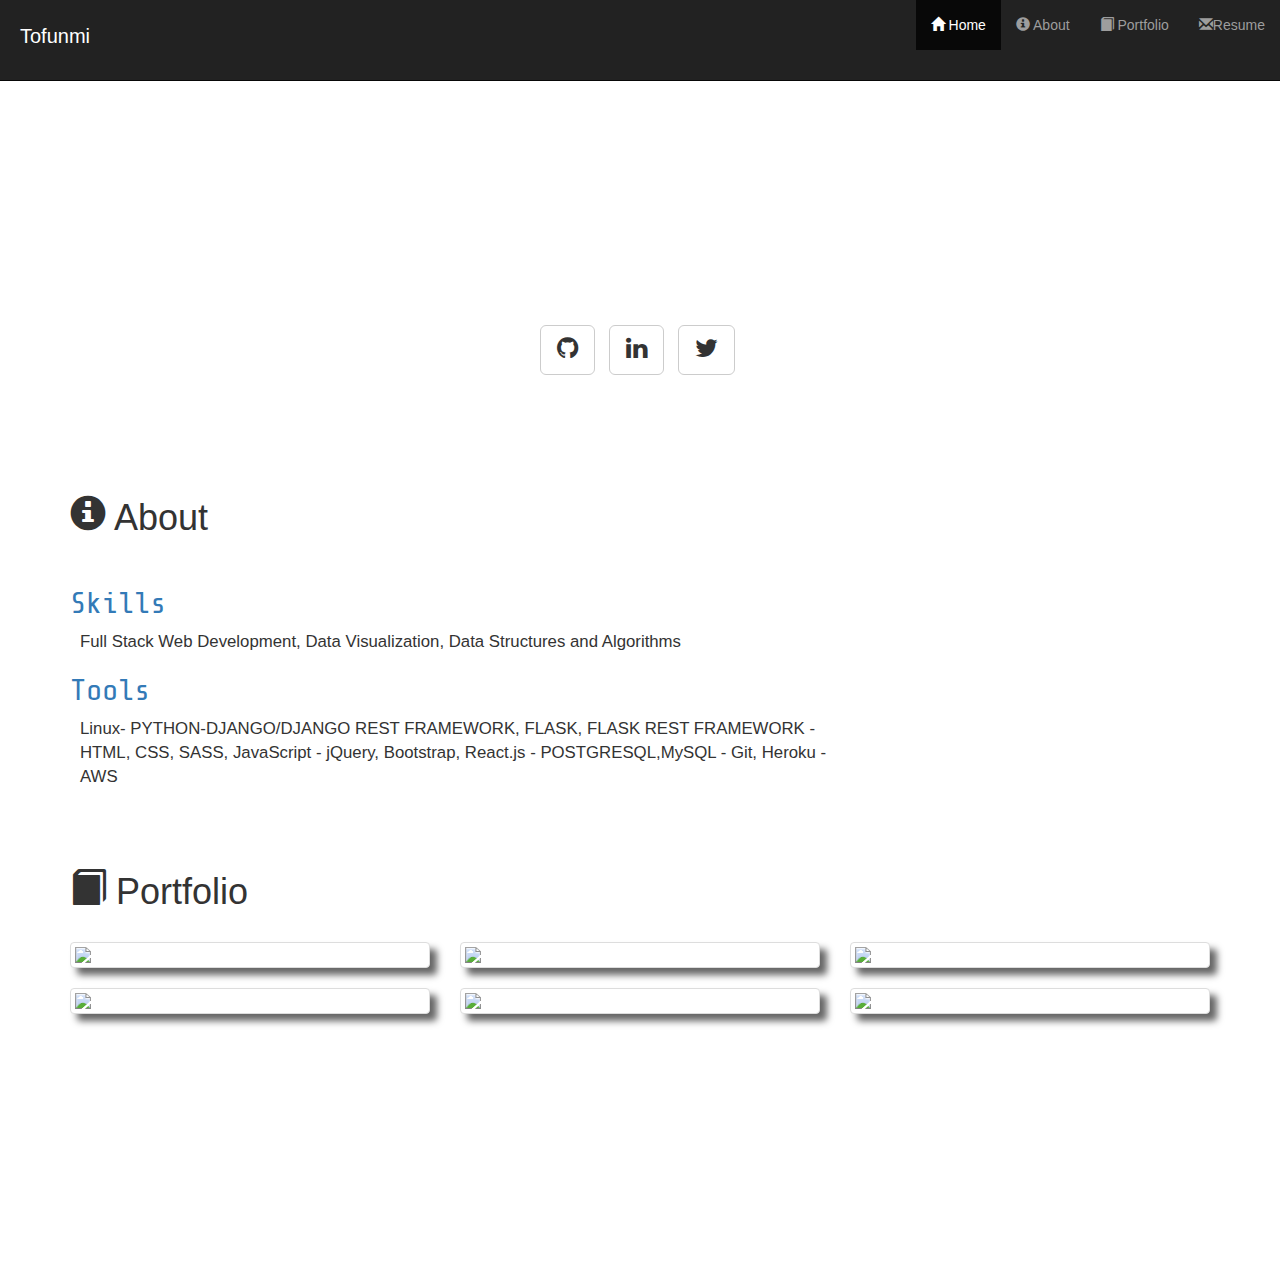
==== commit 9b103745: "mew changes" ====
--- a/index.html
+++ b/index.html
@@ -13,7 +13,7 @@
 
 
 <body data-spy="scroll" data-target="#navbar" data-offset="50" >
-    <nav id="navbar" class="navbar navbar-inverse navbar-fixed-top">
+    <nav id="navbar" class="navbar navbar-inverse navbar-fixed-top py-5">
       <div class="container-fluid">
       <!-- Brand and toggle get grouped for better mobile display -->
       <div class="navbar-header">
@@ -23,7 +23,7 @@
           <span class="icon-bar"></span>
           <span class="icon-bar"></span>
         </button>
-        <a class="navbar-brand" href="http://emant.altervista.org" target="_blank" title="my Website"><h2 class="display-3">Tofunmi</h2>
+        <a class="navbar-brand" href="" target="_blank" title="my Website"><h2 class="display-3">Tofunmi</h2>
         </a>
       </div>
 
@@ -68,9 +68,7 @@
       <section id="about" class="main-nav">
       <h1><span class="glyphicon glyphicon-info-sign" aria-hidden="true"></span>  About</h1>
       <div class="row">
-        <div class="col-sm-4 ">
-          <img src="" alt="description" title="tool tip" class="img-circle shadow up-hover avatar">
-        </div>
+       
         <div class="col-sm-8 ">
           <h2 class="text-primary stm-font">Skills</h2>
           <p>Full Stack Web Development, Data Visualization, Data Structures and Algorithms</p>
@@ -84,12 +82,12 @@
       <div class="row"><!---start row-->
         
         
-        <a href="https://ojaa.me/">
+        <a target="_blank" href="https://ojaa.me/">
           <div class="col-sm-6 col-md-4"><!--start element 6-->
             <div class="thumbnail shadow up-hover">
               <img src="https://i.ibb.co/KFbvhnp/Screenshot-from-2021-05-09-16-33-40.png"/> 
               <div class="cust-caption">
-                <a href="https://ojaa.me/"><h3 class="stm-font">Ojaa</h3></a>
+                <a target="_blank" href="https://ojaa.me/"><h3 class="stm-font">Ojaa</h3></a>
                 <p>Founded by a friend and I. We discovered an untapped market in the various social media stores and decided to consolidate these vendors on a platform in order to showcase their products to intending buyers.
                 </p>
                 <p></p>
@@ -102,12 +100,12 @@
 
         
         <!-- https://i.ibb.co/v4kFHgp/Screenshot-360.png -->
-        <a href="https://golddigger.netlify.app">  
+        <a target="_blank" href="https://golddigger.netlify.app">  
         <div class="col-sm-6 col-md-4"><!--start element 1-->
           <div  class="thumbnail shadow up-hover">
             <img src="https://i.ibb.co/9sbnGkS/Screenshot-356.png"/> 
             <div class="cust-caption">
-              <a href="https://golddigger.netlify.app"><h3 class="stm-font">Golddigger</h3></a>
+              <a target="_blank" href="https://golddigger.netlify.app"><h3 class="stm-font">Golddigger</h3></a>
               <p>A fun web scraping project that scrapes movies from some websites and displays their download links to a web page</p>
             </div>
           </div>
@@ -116,13 +114,13 @@
         <!--end element 1-->
 
         <!--start element 2-->
-        <a href=" https://eceonline.herokuapp.com/
+        <a target="_blank" href=" https://eceonline.herokuapp.com/
               ">
         <div class="col-sm-6 col-md-4">
           <div  class="thumbnail shadow up-hover">
             <img src="https://i.ibb.co/vLj3bd4/Screenshot-357.png"/> 
             <div class="cust-caption">
-              <a href=" https://eceonline.herokuapp.com/
+              <a target="_blank" href=" https://eceonline.herokuapp.com/
               "><h3 class="stm-font">Online Learning application</h3></a>
               <p>
                 An app where registered users can enroll for courses, get notified when there is ew content in courses they registered for, take classes and a question and answer blog for an academic community
@@ -132,24 +130,24 @@
         </div><!--end element 2-->
       </a>
 
-      <a href="https://wearoffcovid19ng.netlify.app">
+      <a target="_blank" href="https://wearoffcovid19ng.netlify.app">
         <div class="col-sm-6 col-md-4">
           <div class="thumbnail shadow up-hover">
             <img src="https://i.ibb.co/QKf9qFq/Screenshot-358.png"/> 
             <div class="cust-caption">
-              <a href="https://wearoffcovid19ng.netlify.app"><h3 class="stm-font">Wear Off covid 19</h3></a>
+              <a target="_blank" href="https://wearoffcovid19ng.netlify.app"><h3 class="stm-font">Wear Off covid 19</h3></a>
               <p>A React app that consumes third party API's for display of covid19 status in Nigeria, also consumes 3rd party news api to display current news on the pandemic.</p>
             </div>
           </div>
         </div>
       </a>
       
- <a href="https://9janewsapi.netlify.app/">
+ <a target="_blank" href="https://9janewsapi.netlify.app/">
         <div class="col-sm-6 col-md-4"><!--start element 4-->
           <div  class="thumbnail shadow up-hover">
             <img src="https://i.ibb.co/dcdwwz4/Screenshot-from-2021-05-09-16-33-26.png"/> 
             <div class="cust-caption">
-              <a href="https://9janewsapi.netlify.app/"><h3 class="stm-font">9ja News Api</h3></a>
+              <a target="_blank" href="https://9janewsapi.netlify.app/"><h3 class="stm-font">9ja News Api</h3></a>
               <p>
                 This project scrapes news data from notable nigerian news outlets, converts the data into api's. this data can be consumed by other applications or serivices.
               </p>
@@ -159,12 +157,12 @@
       </a>
 
 
-      <a href="https://influencemediaafrica.herokuapp.com/">
+      <a target="_blank" href="https://influencemediaafrica.herokuapp.com/">
         <div class="col-sm-6 col-md-4"><!--start element 5-->
           <div class="thumbnail shadow up-hover">
             <img src="https://i.ibb.co/bd8BVRY/Screenshot-361.png"/> 
             <div class="cust-caption">
-              <a href="https://influencemediaafrica.herokuapp.com"><h3 class="stm-font">IMA</h3></a>
+              <a target="_blank" href="https://influencemediaafrica.herokuapp.com"><h3 class="stm-font">IMA</h3></a>
               <p>A course subscription application, paystack was integrated for payment, custom mailing app was built was built for newsletter delivery</p>
             </div>
           </div>
@@ -201,4 +199,9 @@
 <script language="JavaScript" type="text/javascript">
 
 </script>
-</html>+</html>
+
+
+
+
+
--- a/style.css
+++ b/style.css
@@ -1,180 +1,170 @@
 @import url(https://fonts.googleapis.com/css?family=Share+Tech+Mono);
 
-body{
-  background: fixed url('http://cdn.backgroundhost.com/backgrounds/subtlepatterns/bright_squares.png');
-  position:relative;
+body {
+  background: fixed
+    url("http://cdn.backgroundhost.com/backgrounds/subtlepatterns/bright_squares.png");
+  position: relative;
 }
 
-.navbar-brand{
-  padding:5px;
-  padding-left : 20px;
-  height:50px;
-  position : relative;
+.navbar-brand {
+  padding: 5px;
+  padding-left: 20px;
+  height: 50px;
+  position: relative;
 }
 
-.navbar-brand img{
+.navbar-brand img {
   height: 100%;
 }
 
-.thumbnail{
-  max-width : 500px;
-  margin-left:auto;
-  margin-right:auto;
+.thumbnail {
+  max-width: 500px;
+  margin-left: auto;
+  margin-right: auto;
 }
 
-.shadow{
+.shadow {
   box-shadow: 7px 7px 7px #666;
-   position : relative;
-  transition : all 0.2s;
-  top : 0;
+  position: relative;
+  transition: all 0.2s;
+  top: 0;
 }
-.cust-caption{
-  display:none;
+.cust-caption {
+  display: none;
   position: absolute;
-  background-color: rgba(30,30,30,0.8);
-  padding : 10px;
-  color:#ddd;
-  margin:5px;
-  bottom:0;
-  left:0;
-  right:0;
-  height : 60%;
-  margin:5px;
-  overflow-y : auto;
+  background-color: rgba(30, 30, 30, 0.8);
+  padding: 10px;
+  color: #ddd;
+  margin: 5px;
+  bottom: 0;
+  left: 0;
+  right: 0;
+  height: 60%;
+  margin: 5px;
+  overflow-y: auto;
 }
 
-.stm-font{
-  font-family: 'Share Tech Mono',monospace;
+.stm-font {
+  font-family: "Share Tech Mono", monospace;
 }
 
-.color-hover:hover{
-	color : #337AB7;
+.color-hover:hover {
+  color: #337ab7;
 }
 
 .up-hover:hover {
-  top :-5px;
+  top: -5px;
   box-shadow: 15px 15px 15px #777;
 }
 
-.cust-caption a{
-  color:white;
-  
-  text-shadow:1px 1px 2px black;
+.cust-caption a {
+  color: white;
+
+  text-shadow: 1px 1px 2px black;
 }
 
-
-.head h1{
-  color : white;
+.head h1 {
+  color: white;
 }
 
-
-.heading{ 
-  text-align : center;
-  padding : 10px;
+.heading {
+  text-align: center;
+  padding: 10px;
 }
 
-#about p{
-	font-size : 1.2em;
-		position : relative;
-	left : 10px;
+#about p {
+  font-size: 1.2em;
+  position: relative;
+  left: 10px;
 }
 
-
-
-.logo{
-	padding-top:50px;
+.logo {
+  padding-top: 50px;
 }
 
-.logo img{
-  position:relative;
-  width:100%;
-  max-width : 450px;
-  margin:auto;
+.logo img {
+  position: relative;
+  width: 100%;
+  max-width: 450px;
+  margin: auto;
 }
 
-.avatar{
- display: block;
-	position:relative;
-	width : 200px;
-	margin:auto;
+.avatar {
+  display: block;
+  position: relative;
+  width: 200px;
+  margin: auto;
 }
 
-.showcase{
-	text-align:center;
-	padding-top:60px;
+.showcase {
+  text-align: center;
+  padding-top: 60px;
 }
 
-.showcase h1{
-font-size : 8em;
+.showcase h1 {
+  font-size: 8em;
 }
 
-.btn{
-font-size: 1.5em;
+.btn {
+  font-size: 1.5em;
 }
-.links{
-	padding:30px 0;
+.links {
+  padding: 30px 0;
 }
 
-.main-nav{
-	padding-top:50px;
+.main-nav {
+  padding-top: 50px;
 }
 
-.main-nav h1{
-	padding-bottom:20px;
+.main-nav h1 {
+  padding-bottom: 20px;
 }
 
-footer{
-  height : 100%;
-	min-height:250px;
-	color:#ccc;
-	font-size:1.5em;
+footer {
+  height: 100%;
+  min-height: 250px;
+  color: #ccc;
+  font-size: 1.5em;
 }
 
 .dark-bg {
-  background: fixed url('http://cdn.backgroundhost.com/backgrounds/subtlepatterns/random_grey_variations.png' );  
+  background: fixed
+    url("http://cdn.backgroundhost.com/backgrounds/subtlepatterns/random_grey_variations.png");
 }
-footer a{
-	color:white;
+footer a {
+  color: white;
 }
 
-footer a:hover{
-	color:white;
+footer a:hover {
+  color: white;
 }
 
-
-footer img{
-	display:block;
-	position:relative;
-	margin:5px auto 20px auto;
+footer img {
+  display: block;
+  position: relative;
+  margin: 5px auto 20px auto;
 }
 
-.center{
-	text-align:center;
+.center {
+  text-align: center;
 }
 
-footer li, footer p{
-	margin : 0;
-	padding : 7px;
+footer li,
+footer p {
+  margin: 0;
+  padding: 7px;
 }
 
 ul.links i {
   font-size: 25px;
 }
-.display-2{
-    font-size:50px;
-    color: #fff;
+.display-2 {
+  font-size: 50px;
+  color: #fff;
 }
 
-.display-3{
-    font-size:20px;
-    color: #fff;
-    padding: 0 0 20px 0;
+.display-3 {
+  font-size: 20px;
+  color: #fff;
+  padding: 0 0 20px 0;
 }
-
-
-
-
-
-
-
-
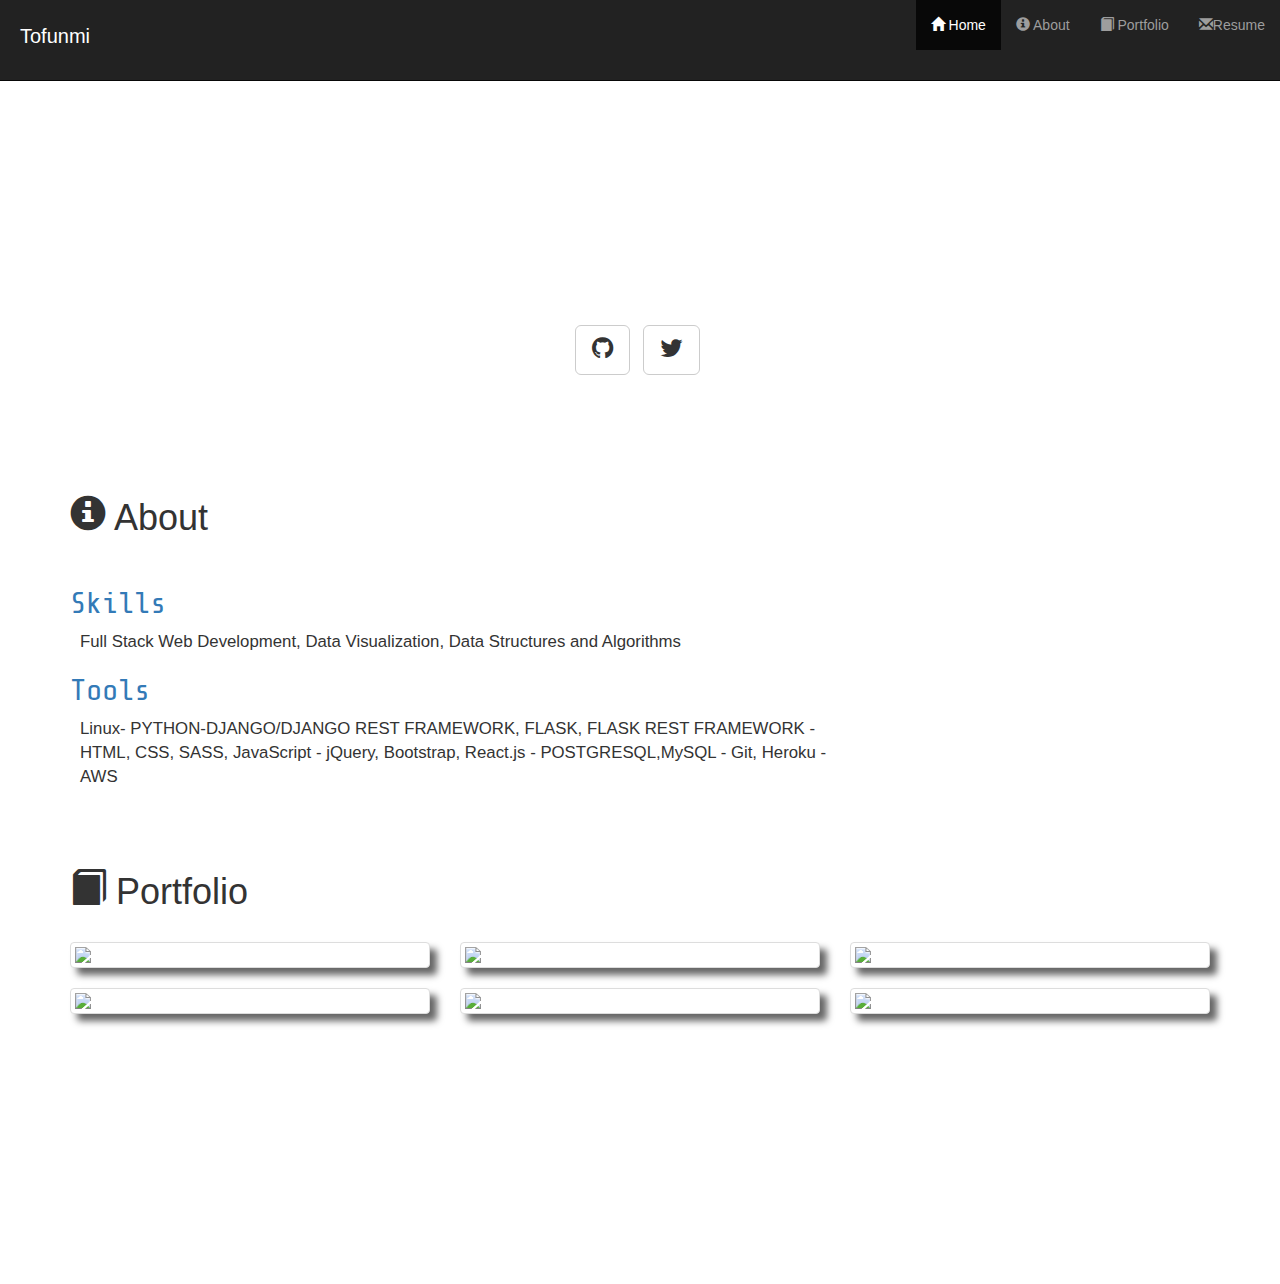
==== commit a5a480d1: "remove linkedin" ====
--- a/index.html
+++ b/index.html
@@ -5,9 +5,18 @@
     <meta name="viewport" content="width=device-width, initial-scale=1.0">
     <meta http-equiv="X-UA-Compatible" content="ie=edge">
     <title>tofunmi okedeji</title>
-    <link rel="stylesheet" href="https://maxcdn.bootstrapcdn.com/bootstrap/3.3.7/css/bootstrap.min.css">
-    <link rel="stylesheet" href="https://maxcdn.bootstrapcdn.com/font-awesome/4.7.0/css/font-awesome.min.css">
-
+    <!-- Latest compiled and minified CSS -->
+    <script src="https://cdnjs.cloudflare.com/ajax/libs/jquery/3.5.0/jquery.min.js" integrity="sha256-xNzN2a4ltkB44Mc/Jz3pT4iU1cmeR0FkXs4pru/JxaQ=" crossorigin="anonymous"></script>
+<link rel="stylesheet" href="https://maxcdn.bootstrapcdn.com/bootstrap/3.3.7/css/bootstrap.min.css" integrity="sha384-BVYiiSIFeK1dGmJRAkycuHAHRg32OmUcww7on3RYdg4Va+PmSTsz/K68vbdEjh4u" crossorigin="anonymous">
+
+
+<link rel="stylesheet" href="https://cdn.jsdelivr.net/npm/@fortawesome/fontawesome-free@5.15.3/css/fontawesome.min.css" integrity="sha384-wESLQ85D6gbsF459vf1CiZ2+rr+CsxRY0RpiF1tLlQpDnAgg6rwdsUF1+Ics2bni" crossorigin="anonymous">
+<link rel="stylesheet" href="https://cdnjs.cloudflare.com/ajax/libs/font-awesome/4.7.0/css/font-awesome.min.css">
+<!-- Optional theme -->
+<link rel="stylesheet" href="https://maxcdn.bootstrapcdn.com/bootstrap/3.3.7/css/bootstrap-theme.min.css" integrity="sha384-rHyoN1iRsVXV4nD0JutlnGaslCJuC7uwjduW9SVrLvRYooPp2bWYgmgJQIXwl/Sp" crossorigin="anonymous">
+
+<!-- Latest compiled and minified JavaScript -->
+<script src="https://maxcdn.bootstrapcdn.com/bootstrap/3.3.7/js/bootstrap.min.js" integrity="sha384-Tc5IQib027qvyjSMfHjOMaLkfuWVxZxUPnCJA7l2mCWNIpG9mGCD8wGNIcPD7Txa" crossorigin="anonymous"></script>
 <link rel="stylesheet" href="style.css">
 </head>
 
@@ -55,7 +64,7 @@
           <nav>
             <ul class="list-inline links ">
               <li><a class="btn btn-default btn-lg" href="https://github.com/21toffy" title="21toffy on GitHub" target="_blank"><i class="fa fa-github"></i></a></li>
-              <li><a class="btn btn-default btn-lg" href="https://www.linkedin.com/in/tofunmi-okedeji-66b555168/" title="EmAnt on Codepen" target="_blank"><i class="fa fa-linkedin"></i></a></li>
+              <!-- <li><a class="btn btn-default btn-lg" href="https://www.linkedin.com/in/tofunmi-okedeji-66b555168/" title="EmAnt on Codepen" target="_blank"><i class="fa fa-linkedin"></i></a></li> -->
               <li><a class="btn btn-default btn-lg" href="https://twitter.com/tofunmi_boy"  title="EmAnt on Twitter" target="_blank"><i class="fa fa-twitter"></i></a></li>
             </ul>		
           </nav>
@@ -179,14 +188,12 @@
     </div><!--end container-->
     <footer id="links" class="main-nav stm-font dark-bg">
          <div class="container">
-        <div class="col-sm-4 hidden-xs">
+       
+        <div class="col-sm-8  center">
           <ul class="list-unstyled">
             <li><a href="https://docs.google.com/document/d/1Dp--oOmYu4Z0zs-_aGK707E-Pi8lF0LHMAbv2E5H5SE" >Resume<a></li>
             			
           </ul>
-        </div>
-        <div class="col-sm-8  center">
-           
             <p >contact me at <a href="mailto:oketofoke@gmail.com">oketofoke@gmail.com</a></p>
             <!-- <p>Copyright &copy; 2021 by <a href="" target="_blank"></a></p> -->
         </div>
@@ -194,6 +201,7 @@
           </div>	  
     </footer>
 </body>
+<script src="https://ajax.googleapis.com/ajax/libs/jquery/1.12.4/jquery.min.js"></script>
 <script src="http://code.jquery.com/jquery-1.11.0.min.js"></script>
 <script src="main.js" type="text/javascript"></script>
 <script language="JavaScript" type="text/javascript">
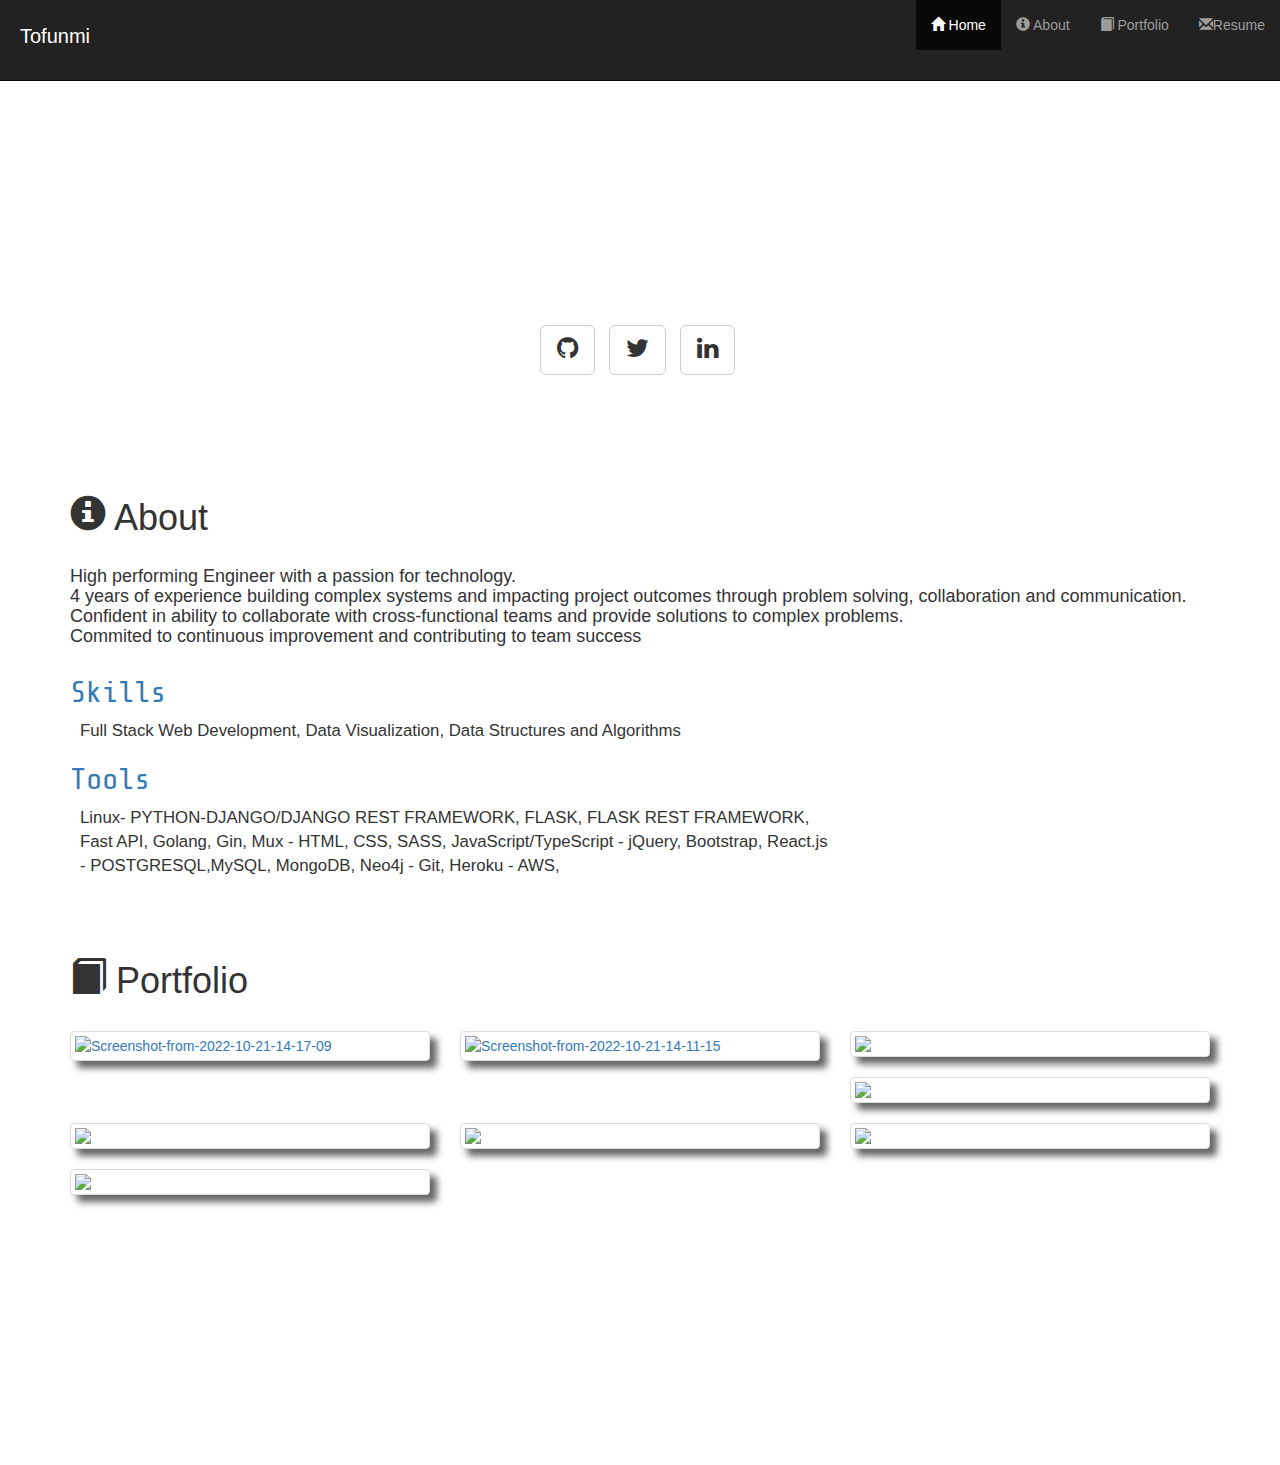
==== commit 862fe6ae: "new" ====
--- a/index.html
+++ b/index.html
@@ -43,21 +43,21 @@
           <li><a href="#about" class="hash"><span class="glyphicon glyphicon-info-sign" aria-hidden="true"></span> About</a></li>
           <li><a href="#portfolio" class="hash"><span class="glyphicon glyphicon-book" aria-hidden="true"></span> Portfolio</a></li>
           <!-- <li><a href="#links" class="hash"><span class="glyphicon glyphicon-envelope" aria-hidden="true"></span> Links</a></li> -->
-          <li><a href="https://docs.google.com/document/d/1Dp--oOmYu4Z0zs-_aGK707E-Pi8lF0LHMAbv2E5H5SE" ><span class="glyphicon glyphicon-envelope" aria-hidden="true"></span>Resume<a></a></li>
+          <li><a href="https://docs.google.com/document/d/18_h4IRTC7hKoVNBduoFQGjUmeXFHFGiciRs-KPao2Tc/edit" ><span class="glyphicon glyphicon-envelope" aria-hidden="true"></span>Resume<a></a></li>
         </ul>
       </div><!-- /.navbar-collapse -->
       </div><!-- /.container-fluid -->
     </nav>
-<a href="https://docs.google.com/document/d/1Dp--oOmYu4Z0zs-_aGK707E-Pi8lF0LHMAbv2E5H5SE" >Resume<a>
+<a href="https://docs.google.com/document/d/18_h4IRTC7hKoVNBduoFQGjUmeXFHFGiciRs-KPao2Tc/edit" >Resume<a>
     <section id="home" class="main-nav">
       <div class="heading dark-bg">
         <div class="row">
           <div class="col-sm-12 head">
             <div class="logo">
               <!-- <img src="http://emant.altervista.org/ext/logo.png" alt="EmAnt's Logo" /> -->
-              <h2 class="display-2">Hi, it's tofunmi</h2>
-            </div>
-            <h1 class="stm-font">Your favourite web dev!</h1>
+              <h2 class="display-2">Hi, I am tofunmi</h2>
+            </div>
+            <h1 class="stm-font">A brilliant software developer</h1>
           </div>
         </div>
         <div class="row">
@@ -66,6 +66,8 @@
               <li><a class="btn btn-default btn-lg" href="https://github.com/21toffy" title="21toffy on GitHub" target="_blank"><i class="fa fa-github"></i></a></li>
               <!-- <li><a class="btn btn-default btn-lg" href="https://www.linkedin.com/in/tofunmi-okedeji-66b555168/" title="EmAnt on Codepen" target="_blank"><i class="fa fa-linkedin"></i></a></li> -->
               <li><a class="btn btn-default btn-lg" href="https://twitter.com/tofunmi_boy"  title="EmAnt on Twitter" target="_blank"><i class="fa fa-twitter"></i></a></li>
+              <li><a class="btn btn-default btn-lg" href="https://www.linkedin.com/in/tofunmi-okedeji/"  title="EmAnt on Linkedin" target="_blank"><i class="fa fa-linkedin"></i></a></li>
+              
             </ul>		
           </nav>
         </div>
@@ -76,19 +78,65 @@
     <div class="container">
       <section id="about" class="main-nav">
       <h1><span class="glyphicon glyphicon-info-sign" aria-hidden="true"></span>  About</h1>
+      <h4>
+        High performing Engineer with a passion for technology.
+        <br/>
+        4 years of experience building complex systems and impacting project outcomes through problem solving, collaboration and communication.
+        <br/>
+        Confident in ability to collaborate with cross-functional teams and provide solutions to complex problems. 
+        <br/>
+        Commited to continuous improvement and contributing to team success
+      </h4>
       <div class="row">
        
         <div class="col-sm-8 ">
           <h2 class="text-primary stm-font">Skills</h2>
           <p>Full Stack Web Development, Data Visualization, Data Structures and Algorithms</p>
           <h2 class="text-primary stm-font">Tools</h2>
-          <p>Linux- PYTHON-DJANGO/DJANGO REST FRAMEWORK, FLASK, FLASK REST FRAMEWORK - HTML, CSS, SASS, JavaScript - jQuery, Bootstrap, React.js - POSTGRESQL,MySQL - Git, Heroku - AWS </p>
+          <p>Linux- PYTHON-DJANGO/DJANGO REST FRAMEWORK, FLASK, FLASK REST FRAMEWORK, Fast API, Golang, Gin, Mux - HTML, CSS, SASS, JavaScript/TypeScript - jQuery, Bootstrap, React.js - POSTGRESQL,MySQL, MongoDB, Neo4j - Git, Heroku - AWS,  </p>
         </div>
       </div>
       </section>
       <section id="portfolio" class="main-nav"><!--start portfolio-->
       <h1><span class="glyphicon glyphicon-book" aria-hidden="true"></span> Portfolio</h1>
       <div class="row"><!---start row-->
+
+        <a target="_blank" href="http://ngfastestfingers.com/">
+          <div class="col-sm-6 col-md-4"><!--start element 6-->
+            <div class="thumbnail shadow up-hover">
+              <img src="https://i.ibb.co/fSQG5W9/Screenshot-from-2022-10-21-14-31-01.png" alt="Screenshot-from-2022-10-21-14-17-09" border="0"> 
+              <div class="cust-caption">
+                <a target="_blank" href="http://ngfastestfingers.com/"><h3 class="stm-font">Fastest fingers</h3></a>
+                <p>
+                  Fastest fingers is a web based online interactive game plartform where users authenticate wiith their mobile numbers and play game to win amazing prices
+                </p>
+                <p></p>
+              </div>
+            </div>
+          </div>
+        </a>
+
+        <div>
+
+        </div>
+
+
+        <a target="_blank" href="https://myhisa.com/">
+          <div class="col-sm-6 col-md-4"><!--start element 6-->
+            <div class="thumbnail shadow up-hover">
+              <img src="https://i.ibb.co/qrb0jfS/Screenshot-from-2022-10-21-14-11-15.png" alt="Screenshot-from-2022-10-21-14-11-15"><div class="cust-caption">
+                <a target="_blank" href="https://myhisa.com/"><h3 class="stm-font">Myhisa </h3></a>
+                <p>
+                  This is a web plartform where users can purchase Airtime and all utility bills,  with either the in-built walleting system or via their debit cards.
+                </p>
+                <p></p>
+              </div>
+            </div>
+          </div>
+        </a>
+
+      
+
         
         
         <a target="_blank" href="https://ojaa.me/">
@@ -191,7 +239,7 @@
        
         <div class="col-sm-8  center">
           <ul class="list-unstyled">
-            <li><a href="https://docs.google.com/document/d/1Dp--oOmYu4Z0zs-_aGK707E-Pi8lF0LHMAbv2E5H5SE" >Resume<a></li>
+            <li><a href="https://docs.google.com/document/d/18_h4IRTC7hKoVNBduoFQGjUmeXFHFGiciRs-KPao2Tc/edit" >Resume<a></li>
             			
           </ul>
             <p >contact me at <a href="mailto:oketofoke@gmail.com">oketofoke@gmail.com</a></p>
